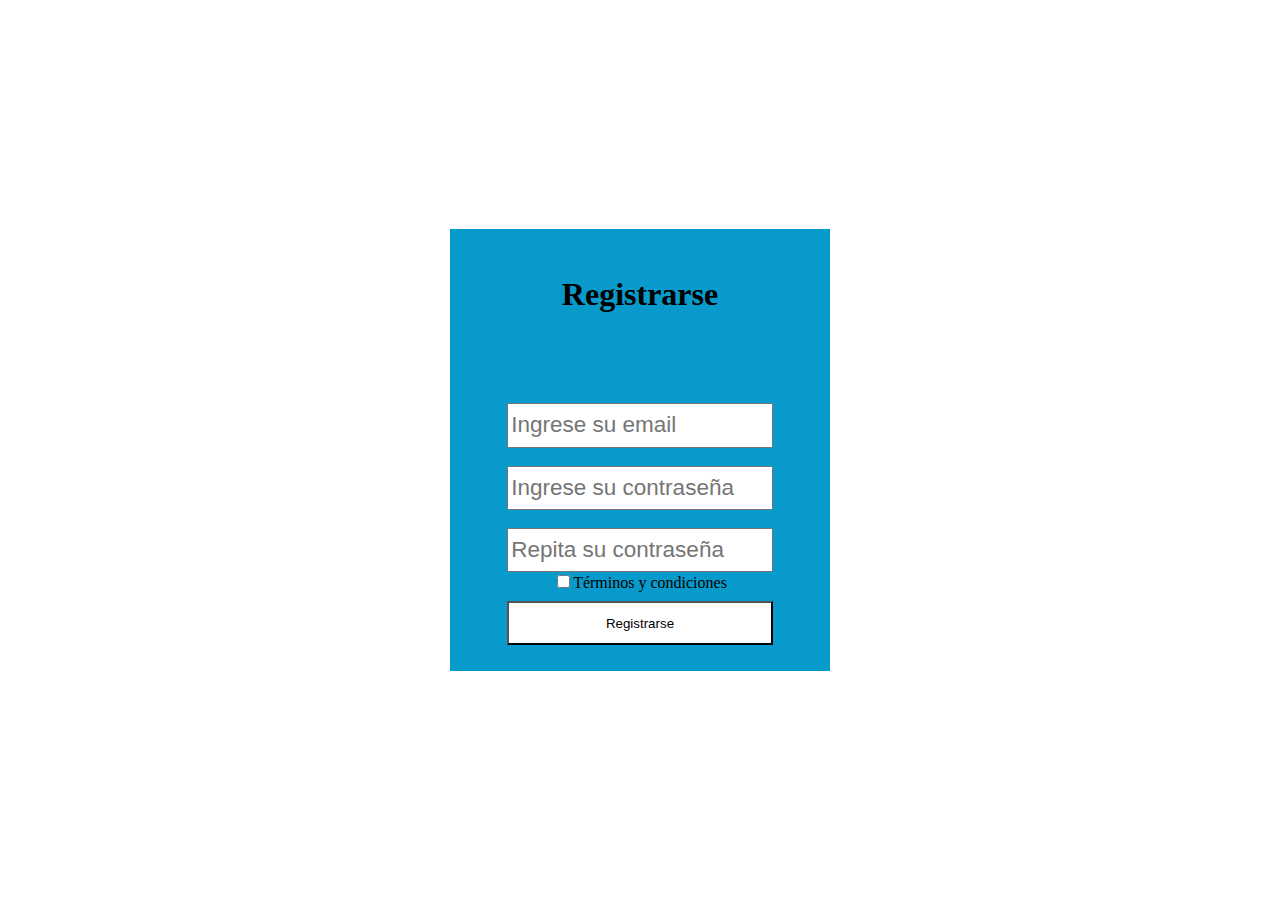
==== register.html @ fb7bbbad "Añadido el login y el register" ====
<html lang="en">
<head>
    <link rel="stylesheet" href="login.css">
    <title>Registrarse</title>
</head>
<body>
    <div class="login">
        <h1>
           Registrarse
        </h1>
    
            <input class="email" type="email" placeholder="Ingrese su email">
        
            <input class="password" type="password" placeholder="Ingrese su contraseña">
            <input class="password" type="password" placeholder="Repita su contraseña">
    
            <label for="checkbox"> <input class="chequeo" type="checkbox" name="" id="">Términos y condiciones</label>

            <button class="boton">
                Registrarse
            </button>
           
       
    </div>
    
</body>
</html>
---- login.css ----
body{
    display: flex;
    align-items: center;
    justify-content: center;
}



.login{
    background-color: rgb(8, 154, 202);
    width: 30%;
    height: 50%;
    display: flex;
    justify-content: center;
    align-items: center;
    flex-direction: column;

}
h1{
    margin-bottom: 10vh;
}
.email{
    font-size: 2.5vh;
   width: 70%;
   height: 10%;
}
.password{
    font-size: 2.5vh;
    margin-top: 2vh;
    width: 70%;
    height: 10%;
}
.chequeo{
    display: inline-block;
    font-size: 100vh;
}
.boton{
    background-color: white;
    margin-top: 1vh;
    width: 70%;
    height: 10%;

}
h5{
    margin: 0%;
    text-decoration: none;
}
a{
    text-decoration: none;
    color: black;
}
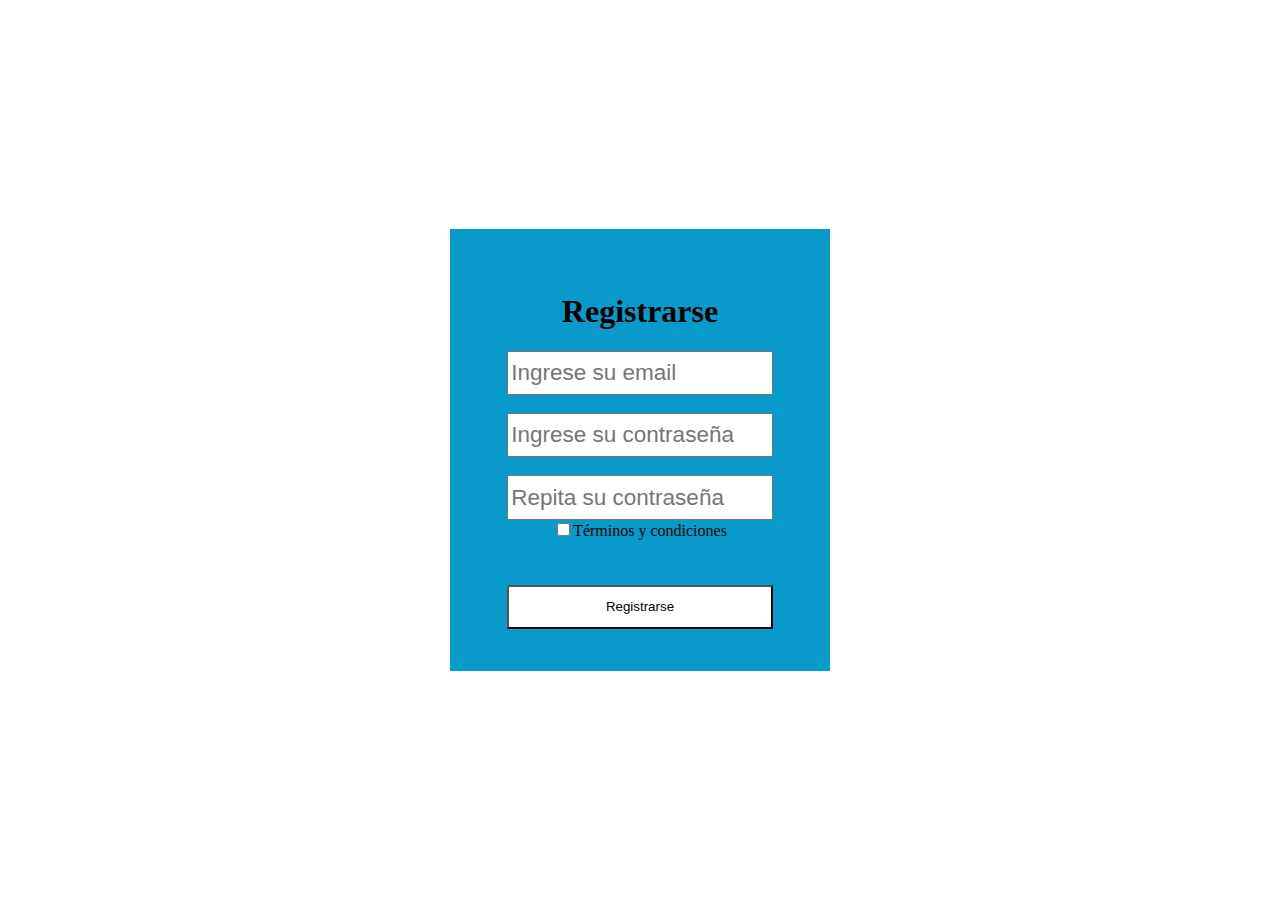
==== commit 2ee58656: "falta el media quares" ====
--- a/register.html
+++ b/register.html
@@ -1,10 +1,11 @@
 <html lang="en">
 <head>
-    <link rel="stylesheet" href="login.css">
+    <link rel="stylesheet" href="register.css">
     <title>Registrarse</title>
 </head>
 <body>
-    <div class="login">
+  
+    <div class="logearse">
         <h1>
            Registrarse
         </h1>
@@ -22,6 +23,6 @@
            
        
     </div>
-    
+
 </body>
 </html>--- a/register.css
+++ b/register.css
@@ -0,0 +1,52 @@
+body{
+    display: flex;
+    align-items: center;
+    justify-content: center;
+    
+}
+
+
+
+
+.logearse{
+    background-color: rgb(8, 154, 202);
+    width: 30%;
+    height: 50%;
+    display: flex;
+    justify-content: center;
+    align-items: center;
+    flex-direction: column;
+
+}
+
+.email{
+    font-size: 2.5vh;
+   width: 70%;
+   height: 10%;
+}
+.password{
+    font-size: 2.5vh;
+    margin-top: 2vh;
+    width: 70%;
+    height: 10%;
+}
+.chequeo{
+    display: inline-block;
+    font-size: 100vh;
+}
+.boton{
+    background-color: white;
+    margin-top: 5vh;
+   
+    width: 70%;
+    height: 10%;
+
+}
+h5{
+    margin: 0%;
+    text-decoration: none;
+}
+a{
+    text-decoration: none;
+    color: black;
+}